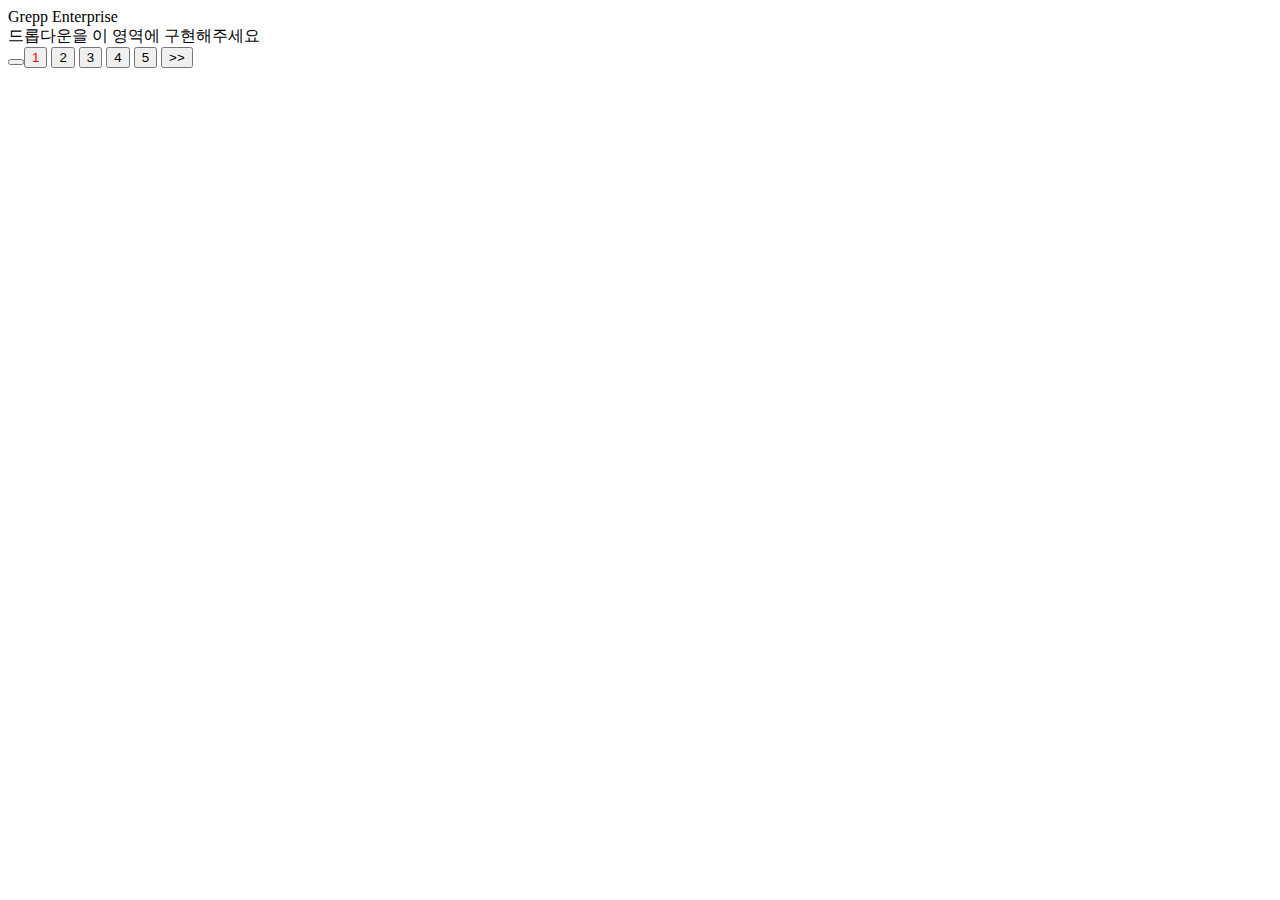
==== employment-table/index.html @ f7ed2589 "[setting] 인사테이블 구축 프로젝트 기본 셋팅" ====
<!DOCTYPE html>
<html lang="ko">
<link rel="stylesheet" href="/web/style.css">

<head>
    <meta charset="UTF-8">
    <title>2022 Dev-Matching: 웹 프론트엔드 개발자(하반기)-2</title>
</head>

<body>
    <div class="App">
        <div id="page_title">Grepp Enterprise</div>
        <div class="area" id="dropdown">
            드롭다운을 이 영역에 구현해주세요
        </div>
        <div class="area" id="table">

        </div>
        <div class="area" id="pagination">
            <button class="arrow">
                <button style="color:red">1</button>
                <button>2</button>
                <button>3</button>
                <button>4</button>
                <button>5</button>
                <button class="arrow">>></button>
        </div>
    </div>
    <script type="module" src="/web/index.js"></script>
</body>

</html>
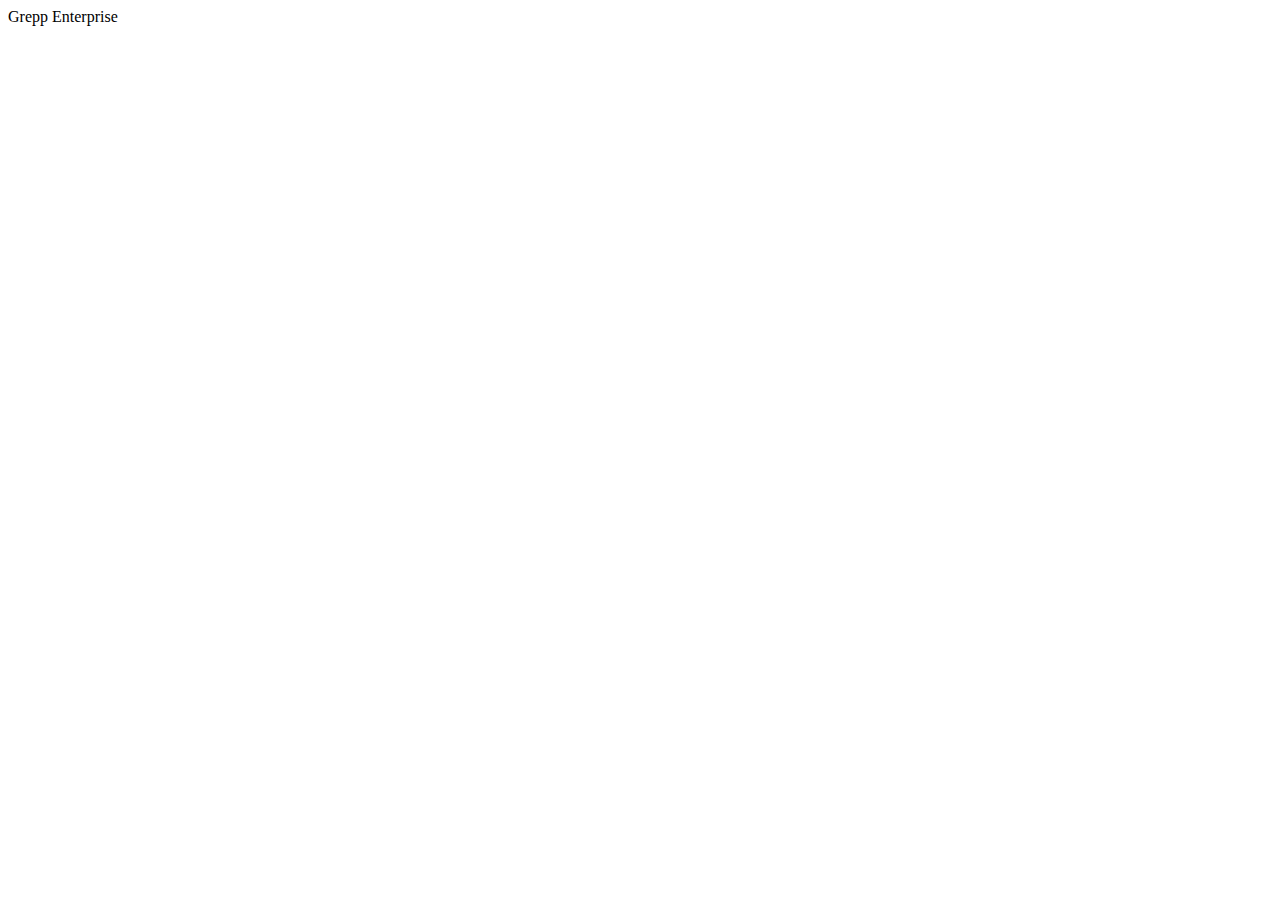
==== commit 6dd0db18: "[feat] table 컴포넌트 랜더문 작성" ====
--- a/employment-table/index.html
+++ b/employment-table/index.html
@@ -10,7 +10,7 @@
 <body>
     <div class="App">
         <div id="page_title">Grepp Enterprise</div>
-        <div class="area" id="dropdown">
+        <!-- <div class="area" id="dropdown">
             드롭다운을 이 영역에 구현해주세요
         </div>
         <div class="area" id="table">
@@ -24,7 +24,7 @@
                 <button>4</button>
                 <button>5</button>
                 <button class="arrow">>></button>
-        </div>
+        </div> -->
     </div>
     <script type="module" src="/web/index.js"></script>
 </body>
